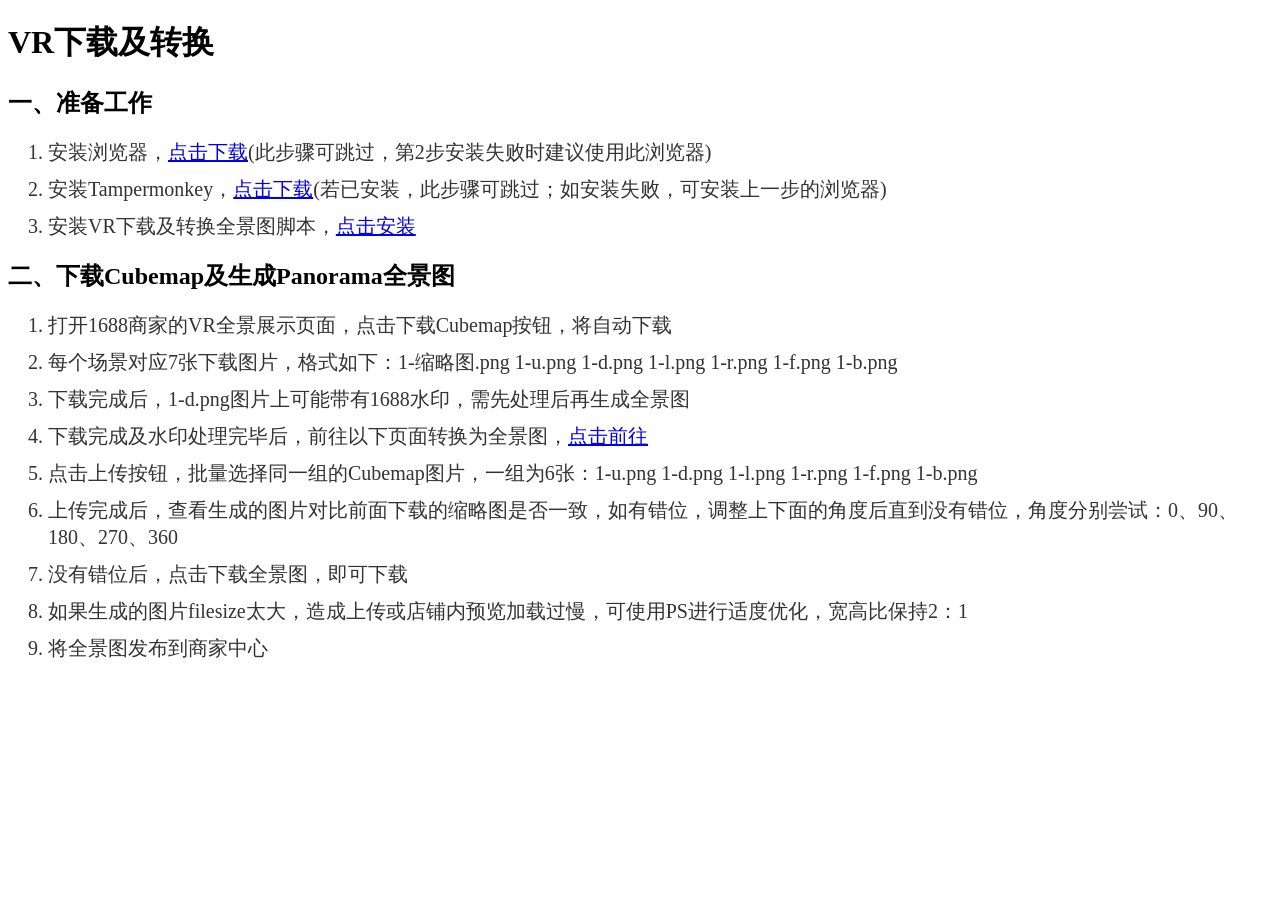
==== js/1688vr/index.html @ 61c1edae "Add files via upload" ====
<!DOCTYPE html>
<html lang="zh-cn">

<head>
    <meta charset="UTF-8">
    <meta name="viewport" content="width=device-width, initial-scale=1.0">
    <title>工作流</title>
    <style>
        li {
            font-family: "微软雅黑";
            font-size: 20px;
            margin: 10px 0;
            color: #333;
        }

        a:visited {
            color: rgb(0, 0, 238) !important;
        }
    </style>
</head>

<body>
    <h1>VR下载及转换</h1>
    <h2>一、准备工作</h2>
    <ol>
        <li>安装浏览器，<a href="/work/js/1688vr/MicrosoftEdgeSetup.exe" target="_blank">点击下载</a>(此步骤可跳过，第2步安装失败时建议使用此浏览器)
        </li>
        <li>安装Tampermonkey，<a href="/work/js/1688vr/Tampermonkey.crx"
                target="_blank">点击下载</a>(若已安装，此步骤可跳过；如安装失败，可安装上一步的浏览器)</li>
        <li>安装VR下载及转换全景图脚本，<a href="/work/js/1688vr/work.user.js" target="_blank">点击安装</a>
        </li>
    </ol>
    <h2>二、下载Cubemap及生成Panorama全景图</h2>
    <ol>
        <li>打开1688商家的VR全景展示页面，点击下载Cubemap按钮，将自动下载</li>
        <li>每个场景对应7张下载图片，格式如下：1-缩略图.png 1-u.png 1-d.png 1-l.png 1-r.png 1-f.png 1-b.png</li>
        <li>下载完成后，1-d.png图片上可能带有1688水印，需先处理后再生成全景图</li>
        <li>下载完成及水印处理完毕后，前往以下页面转换为全景图，<a href="/work/js/1688vr/cubemap_to_panorama_js/cubemap_to_panorama.html"
                target="_blank">点击前往</a></li>
        <li>点击上传按钮，批量选择同一组的Cubemap图片，一组为6张：1-u.png 1-d.png 1-l.png 1-r.png 1-f.png 1-b.png</li>
        <li>上传完成后，查看生成的图片对比前面下载的缩略图是否一致，如有错位，调整上下面的角度后直到没有错位，角度分别尝试：0、90、180、270、360</li>
        <li>没有错位后，点击下载全景图，即可下载</li>
        <li>如果生成的图片filesize太大，造成上传或店铺内预览加载过慢，可使用PS进行适度优化，宽高比保持2：1</li>
        <li>将全景图发布到商家中心</li>
    </ol>
</body>

</html>
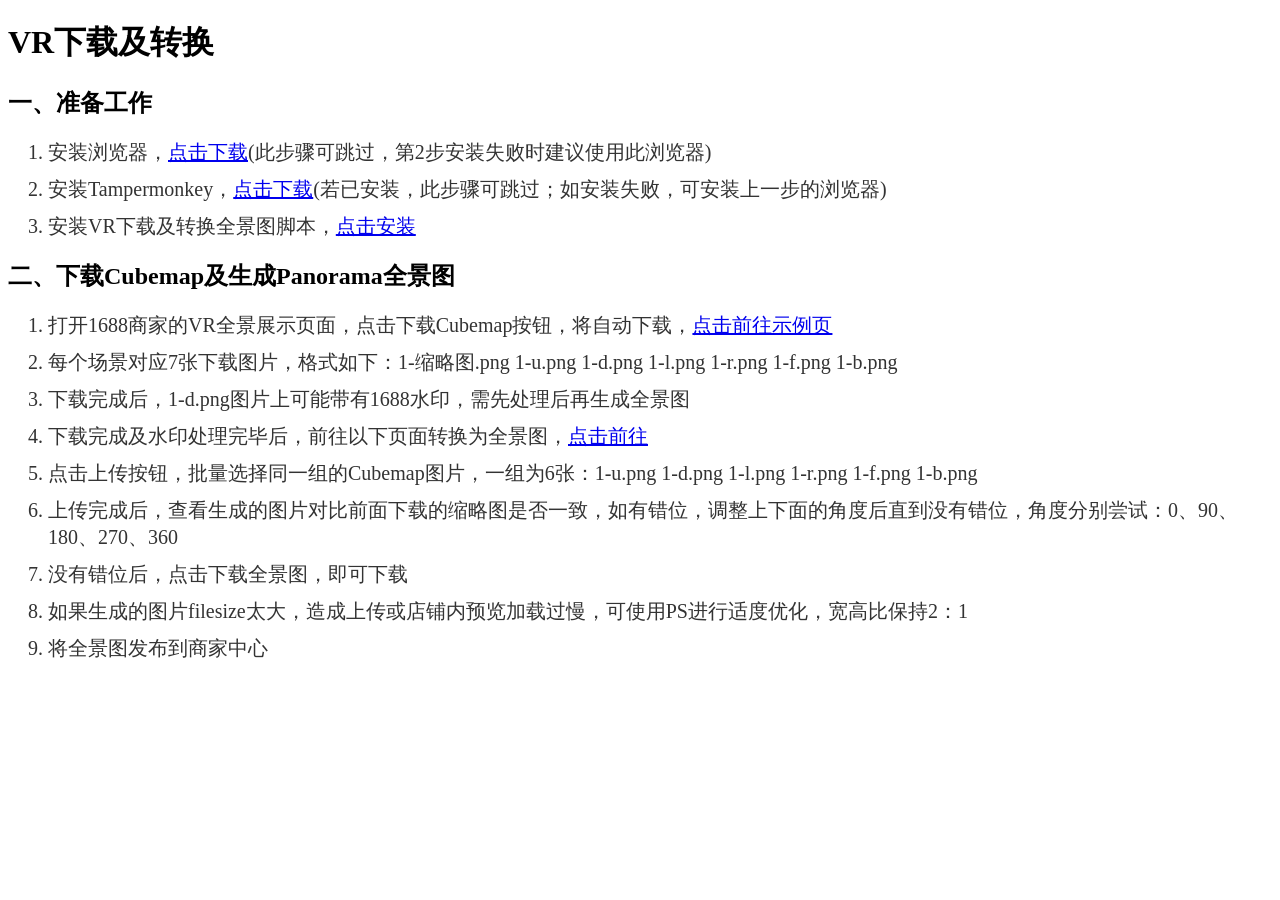
==== commit 413dbbfd: "Add files via upload" ====
--- a/js/1688vr/index.html
+++ b/js/1688vr/index.html
@@ -32,7 +32,9 @@
     </ol>
     <h2>二、下载Cubemap及生成Panorama全景图</h2>
     <ol>
-        <li>打开1688商家的VR全景展示页面，点击下载Cubemap按钮，将自动下载</li>
+        <li>打开1688商家的VR全景展示页面，点击下载Cubemap按钮，将自动下载，<a
+                href="https://air.1688.com/pages/vr_viewer/vr_hall/dq193oei7/index.html?__pageId__=1247378&wh_pid=1247378&wvUseWKWebView=true&__existtitle__=1&xrBizCode=pmAuthentication&previewToken=4545b1eeef4140c8bde1f6209a6527ca&sellerLoginId=%E5%B9%BF%E5%B7%9E%E4%B8%8A%E8%BF%AA%E6%B1%BD%E9%85%8D"
+                target="_blank">点击前往示例页</a></li>
         <li>每个场景对应7张下载图片，格式如下：1-缩略图.png 1-u.png 1-d.png 1-l.png 1-r.png 1-f.png 1-b.png</li>
         <li>下载完成后，1-d.png图片上可能带有1688水印，需先处理后再生成全景图</li>
         <li>下载完成及水印处理完毕后，前往以下页面转换为全景图，<a href="/work/js/1688vr/cubemap_to_panorama_js/cubemap_to_panorama.html"
@@ -45,4 +47,5 @@
     </ol>
 </body>
 
-</html>+</html>
+<!-- End-51-2026.03.07.090452 -->
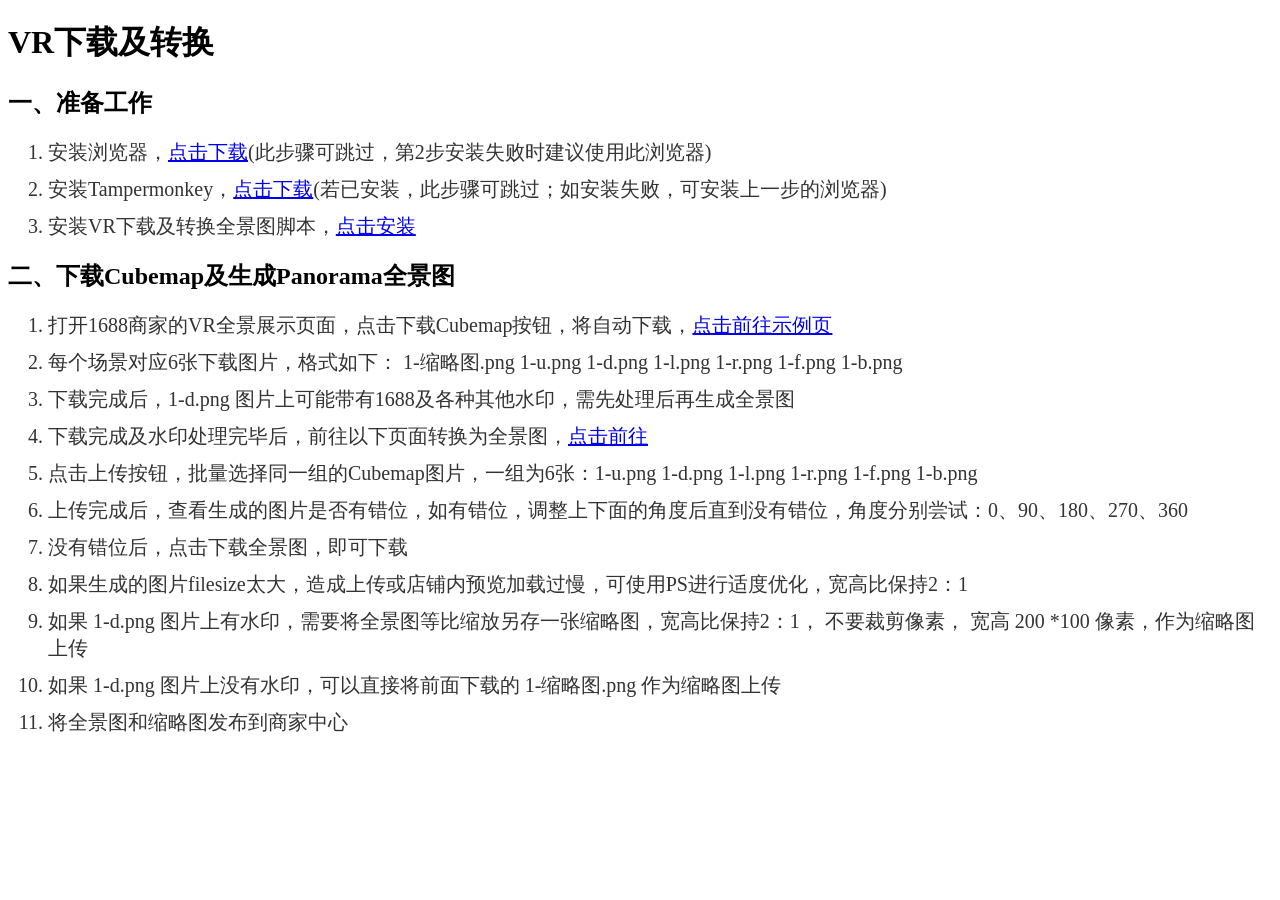
==== commit bde5583f: "Add files via upload" ====
--- a/js/1688vr/index.html
+++ b/js/1688vr/index.html
@@ -35,17 +35,19 @@
         <li>打开1688商家的VR全景展示页面，点击下载Cubemap按钮，将自动下载，<a
                 href="https://air.1688.com/pages/vr_viewer/vr_hall/dq193oei7/index.html?__pageId__=1247378&wh_pid=1247378&wvUseWKWebView=true&__existtitle__=1&xrBizCode=pmAuthentication&previewToken=4545b1eeef4140c8bde1f6209a6527ca&sellerLoginId=%E5%B9%BF%E5%B7%9E%E4%B8%8A%E8%BF%AA%E6%B1%BD%E9%85%8D"
                 target="_blank">点击前往示例页</a></li>
-        <li>每个场景对应7张下载图片，格式如下：1-缩略图.png 1-u.png 1-d.png 1-l.png 1-r.png 1-f.png 1-b.png</li>
-        <li>下载完成后，1-d.png图片上可能带有1688水印，需先处理后再生成全景图</li>
+        <li>每个场景对应6张下载图片，格式如下： 1-缩略图.png 1-u.png 1-d.png 1-l.png 1-r.png 1-f.png 1-b.png</li>
+        <li>下载完成后，1-d.png 图片上可能带有1688及各种其他水印，需先处理后再生成全景图</li>
         <li>下载完成及水印处理完毕后，前往以下页面转换为全景图，<a href="/work/js/1688vr/cubemap_to_panorama_js/cubemap_to_panorama.html"
                 target="_blank">点击前往</a></li>
         <li>点击上传按钮，批量选择同一组的Cubemap图片，一组为6张：1-u.png 1-d.png 1-l.png 1-r.png 1-f.png 1-b.png</li>
-        <li>上传完成后，查看生成的图片对比前面下载的缩略图是否一致，如有错位，调整上下面的角度后直到没有错位，角度分别尝试：0、90、180、270、360</li>
+        <li>上传完成后，查看生成的图片是否有错位，如有错位，调整上下面的角度后直到没有错位，角度分别尝试：0、90、180、270、360</li>
         <li>没有错位后，点击下载全景图，即可下载</li>
         <li>如果生成的图片filesize太大，造成上传或店铺内预览加载过慢，可使用PS进行适度优化，宽高比保持2：1</li>
-        <li>将全景图发布到商家中心</li>
+        <li>如果 1-d.png 图片上有水印，需要将全景图等比缩放另存一张缩略图，宽高比保持2：1， 不要裁剪像素， 宽高 200 *100 像素，作为缩略图上传</li>
+        <li>如果 1-d.png 图片上没有水印，可以直接将前面下载的 1-缩略图.png 作为缩略图上传</li>
+        <li>将全景图和缩略图发布到商家中心</li>
     </ol>
 </body>
 
 </html>
-<!-- End-51-2026.03.07.090452 -->+<!-- End-53-2026.03.09.112631 -->
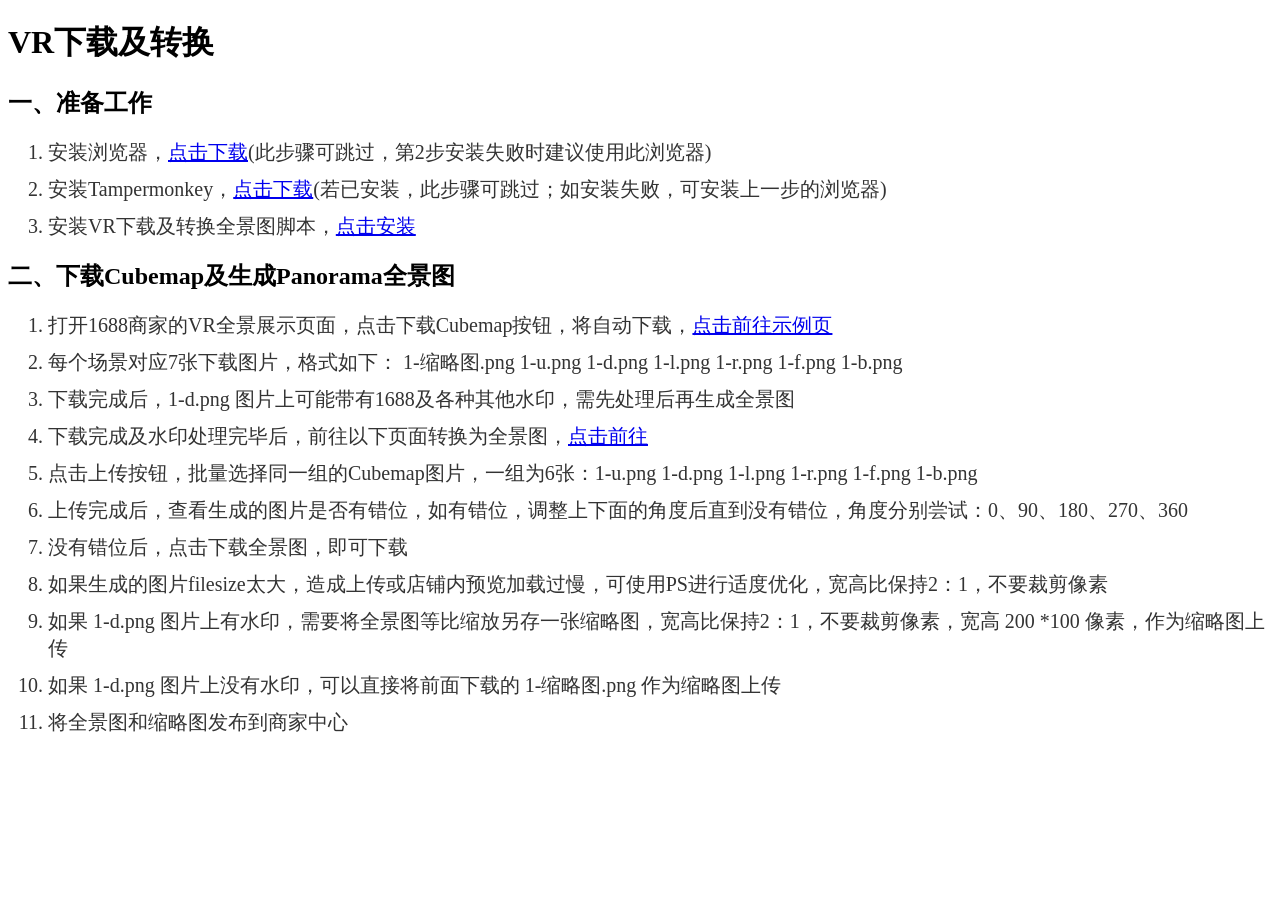
==== commit efbde685: "Add files via upload" ====
--- a/js/1688vr/index.html
+++ b/js/1688vr/index.html
@@ -35,19 +35,19 @@
         <li>打开1688商家的VR全景展示页面，点击下载Cubemap按钮，将自动下载，<a
                 href="https://air.1688.com/pages/vr_viewer/vr_hall/dq193oei7/index.html?__pageId__=1247378&wh_pid=1247378&wvUseWKWebView=true&__existtitle__=1&xrBizCode=pmAuthentication&previewToken=4545b1eeef4140c8bde1f6209a6527ca&sellerLoginId=%E5%B9%BF%E5%B7%9E%E4%B8%8A%E8%BF%AA%E6%B1%BD%E9%85%8D"
                 target="_blank">点击前往示例页</a></li>
-        <li>每个场景对应6张下载图片，格式如下： 1-缩略图.png 1-u.png 1-d.png 1-l.png 1-r.png 1-f.png 1-b.png</li>
+        <li>每个场景对应7张下载图片，格式如下： 1-缩略图.png 1-u.png 1-d.png 1-l.png 1-r.png 1-f.png 1-b.png</li>
         <li>下载完成后，1-d.png 图片上可能带有1688及各种其他水印，需先处理后再生成全景图</li>
         <li>下载完成及水印处理完毕后，前往以下页面转换为全景图，<a href="/work/js/1688vr/cubemap_to_panorama_js/cubemap_to_panorama.html"
                 target="_blank">点击前往</a></li>
         <li>点击上传按钮，批量选择同一组的Cubemap图片，一组为6张：1-u.png 1-d.png 1-l.png 1-r.png 1-f.png 1-b.png</li>
         <li>上传完成后，查看生成的图片是否有错位，如有错位，调整上下面的角度后直到没有错位，角度分别尝试：0、90、180、270、360</li>
         <li>没有错位后，点击下载全景图，即可下载</li>
-        <li>如果生成的图片filesize太大，造成上传或店铺内预览加载过慢，可使用PS进行适度优化，宽高比保持2：1</li>
-        <li>如果 1-d.png 图片上有水印，需要将全景图等比缩放另存一张缩略图，宽高比保持2：1， 不要裁剪像素， 宽高 200 *100 像素，作为缩略图上传</li>
+        <li>如果生成的图片filesize太大，造成上传或店铺内预览加载过慢，可使用PS进行适度优化，宽高比保持2：1，不要裁剪像素</li>
+        <li>如果 1-d.png 图片上有水印，需要将全景图等比缩放另存一张缩略图，宽高比保持2：1，不要裁剪像素，宽高 200 *100 像素，作为缩略图上传</li>
         <li>如果 1-d.png 图片上没有水印，可以直接将前面下载的 1-缩略图.png 作为缩略图上传</li>
         <li>将全景图和缩略图发布到商家中心</li>
     </ol>
 </body>
 
 </html>
-<!-- End-53-2026.03.09.112631 -->+<!-- End-53-2026.03.09.113243 -->
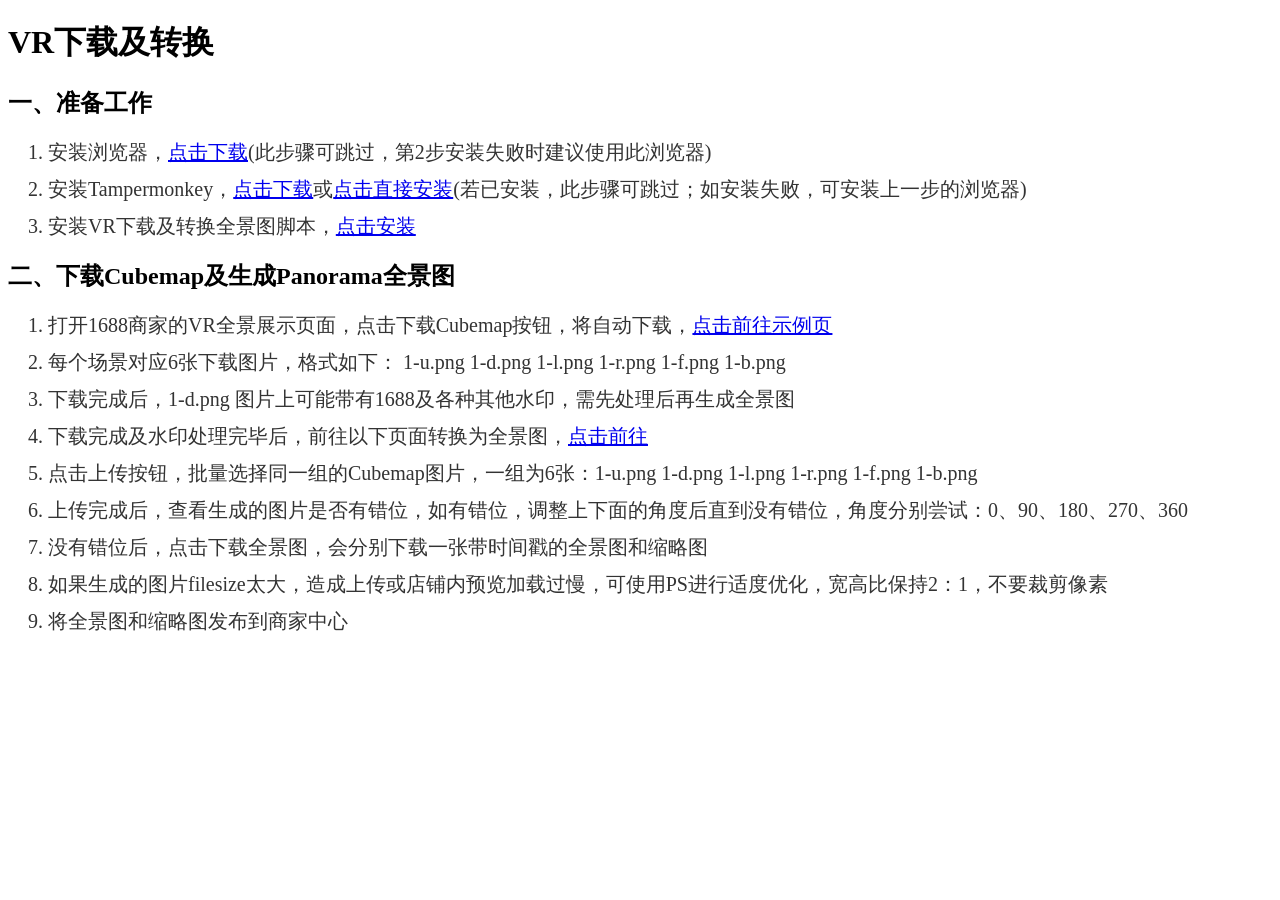
==== commit be04caf2: "Add files via upload" ====
--- a/js/1688vr/index.html
+++ b/js/1688vr/index.html
@@ -25,8 +25,9 @@
     <ol>
         <li>安装浏览器，<a href="/work/js/1688vr/MicrosoftEdgeSetup.exe" target="_blank">点击下载</a>(此步骤可跳过，第2步安装失败时建议使用此浏览器)
         </li>
-        <li>安装Tampermonkey，<a href="/work/js/1688vr/Tampermonkey.crx"
-                target="_blank">点击下载</a>(若已安装，此步骤可跳过；如安装失败，可安装上一步的浏览器)</li>
+        <li>安装Tampermonkey，<a href="/work/js/1688vr/Tampermonkey.crx" target="_blank">点击下载</a>或<a
+                href="https://microsoftedge.microsoft.com/addons/detail/%E7%AF%A1%E6%94%B9%E7%8C%B4%E6%B5%8B%E8%AF%95%E7%89%88/fcmfnpggmnlmfebfghbfnillijihnkoh"
+                target="_blank">点击直接安装</a>(若已安装，此步骤可跳过；如安装失败，可安装上一步的浏览器)</li>
         <li>安装VR下载及转换全景图脚本，<a href="/work/js/1688vr/work.user.js" target="_blank">点击安装</a>
         </li>
     </ol>
@@ -35,19 +36,17 @@
         <li>打开1688商家的VR全景展示页面，点击下载Cubemap按钮，将自动下载，<a
                 href="https://air.1688.com/pages/vr_viewer/vr_hall/dq193oei7/index.html?__pageId__=1247378&wh_pid=1247378&wvUseWKWebView=true&__existtitle__=1&xrBizCode=pmAuthentication&previewToken=4545b1eeef4140c8bde1f6209a6527ca&sellerLoginId=%E5%B9%BF%E5%B7%9E%E4%B8%8A%E8%BF%AA%E6%B1%BD%E9%85%8D"
                 target="_blank">点击前往示例页</a></li>
-        <li>每个场景对应7张下载图片，格式如下： 1-缩略图.png 1-u.png 1-d.png 1-l.png 1-r.png 1-f.png 1-b.png</li>
+        <li>每个场景对应6张下载图片，格式如下： 1-u.png 1-d.png 1-l.png 1-r.png 1-f.png 1-b.png</li>
         <li>下载完成后，1-d.png 图片上可能带有1688及各种其他水印，需先处理后再生成全景图</li>
         <li>下载完成及水印处理完毕后，前往以下页面转换为全景图，<a href="/work/js/1688vr/cubemap_to_panorama_js/cubemap_to_panorama.html"
                 target="_blank">点击前往</a></li>
         <li>点击上传按钮，批量选择同一组的Cubemap图片，一组为6张：1-u.png 1-d.png 1-l.png 1-r.png 1-f.png 1-b.png</li>
         <li>上传完成后，查看生成的图片是否有错位，如有错位，调整上下面的角度后直到没有错位，角度分别尝试：0、90、180、270、360</li>
-        <li>没有错位后，点击下载全景图，即可下载</li>
+        <li>没有错位后，点击下载全景图，会分别下载一张带时间戳的全景图和缩略图</li>
         <li>如果生成的图片filesize太大，造成上传或店铺内预览加载过慢，可使用PS进行适度优化，宽高比保持2：1，不要裁剪像素</li>
-        <li>如果 1-d.png 图片上有水印，需要将全景图等比缩放另存一张缩略图，宽高比保持2：1，不要裁剪像素，宽高 200 *100 像素，作为缩略图上传</li>
-        <li>如果 1-d.png 图片上没有水印，可以直接将前面下载的 1-缩略图.png 作为缩略图上传</li>
         <li>将全景图和缩略图发布到商家中心</li>
     </ol>
 </body>
 
 </html>
-<!-- End-53-2026.03.09.113243 -->+<!-- End-52-2026.03.09.125512 -->
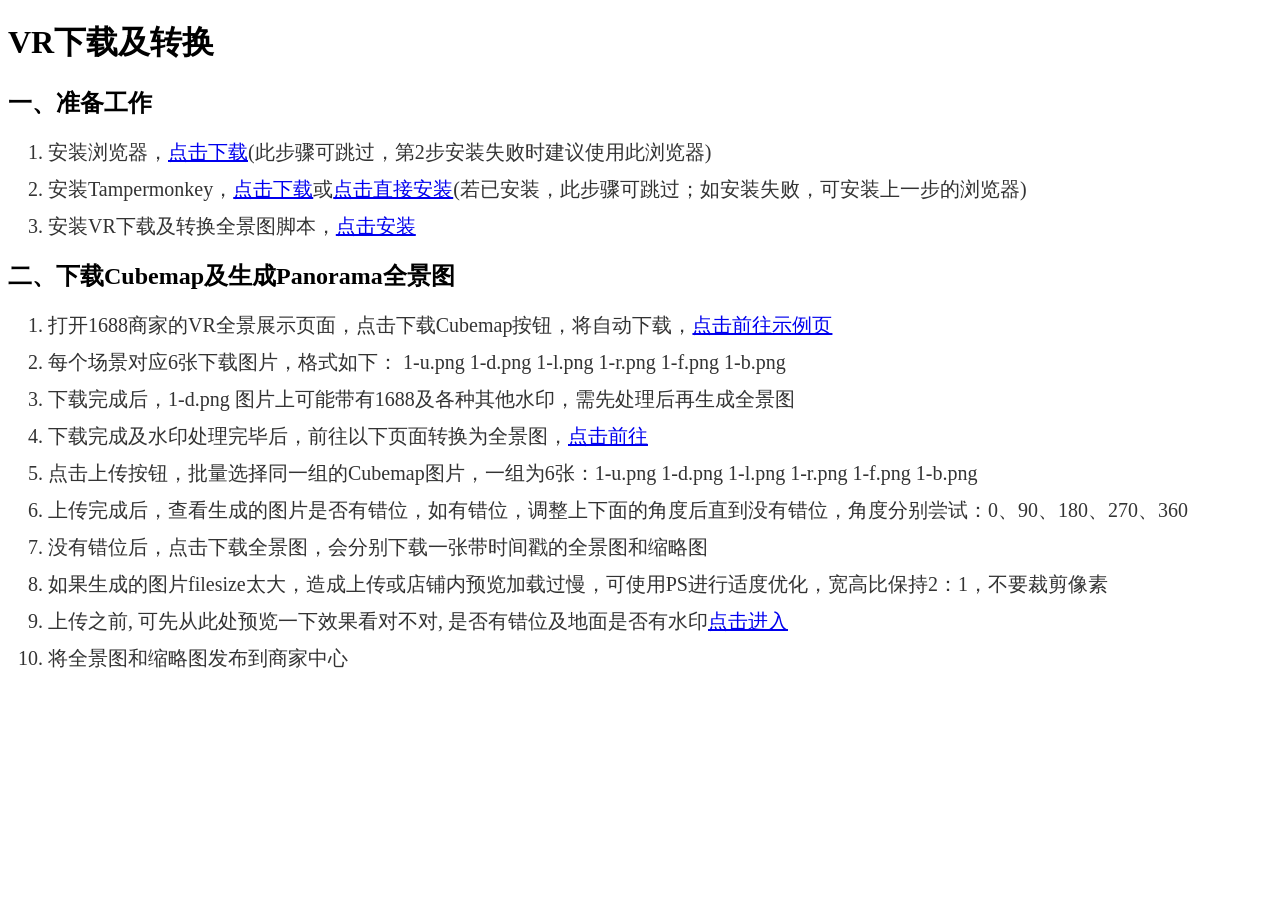
==== commit e41fbbfe: "Add files via upload" ====
--- a/js/1688vr/index.html
+++ b/js/1688vr/index.html
@@ -44,9 +44,11 @@
         <li>上传完成后，查看生成的图片是否有错位，如有错位，调整上下面的角度后直到没有错位，角度分别尝试：0、90、180、270、360</li>
         <li>没有错位后，点击下载全景图，会分别下载一张带时间戳的全景图和缩略图</li>
         <li>如果生成的图片filesize太大，造成上传或店铺内预览加载过慢，可使用PS进行适度优化，宽高比保持2：1，不要裁剪像素</li>
+        <li>上传之前, 可先从此处预览一下效果看对不对, 是否有错位及地面是否有水印<a href="https://9kvr.cn/tour/preview/tour" target="_blank">点击进入</a>
+        </li>
         <li>将全景图和缩略图发布到商家中心</li>
     </ol>
 </body>
 
 </html>
-<!-- End-52-2026.03.09.125512 -->+<!-- End-54-2026.03.09.134505 -->
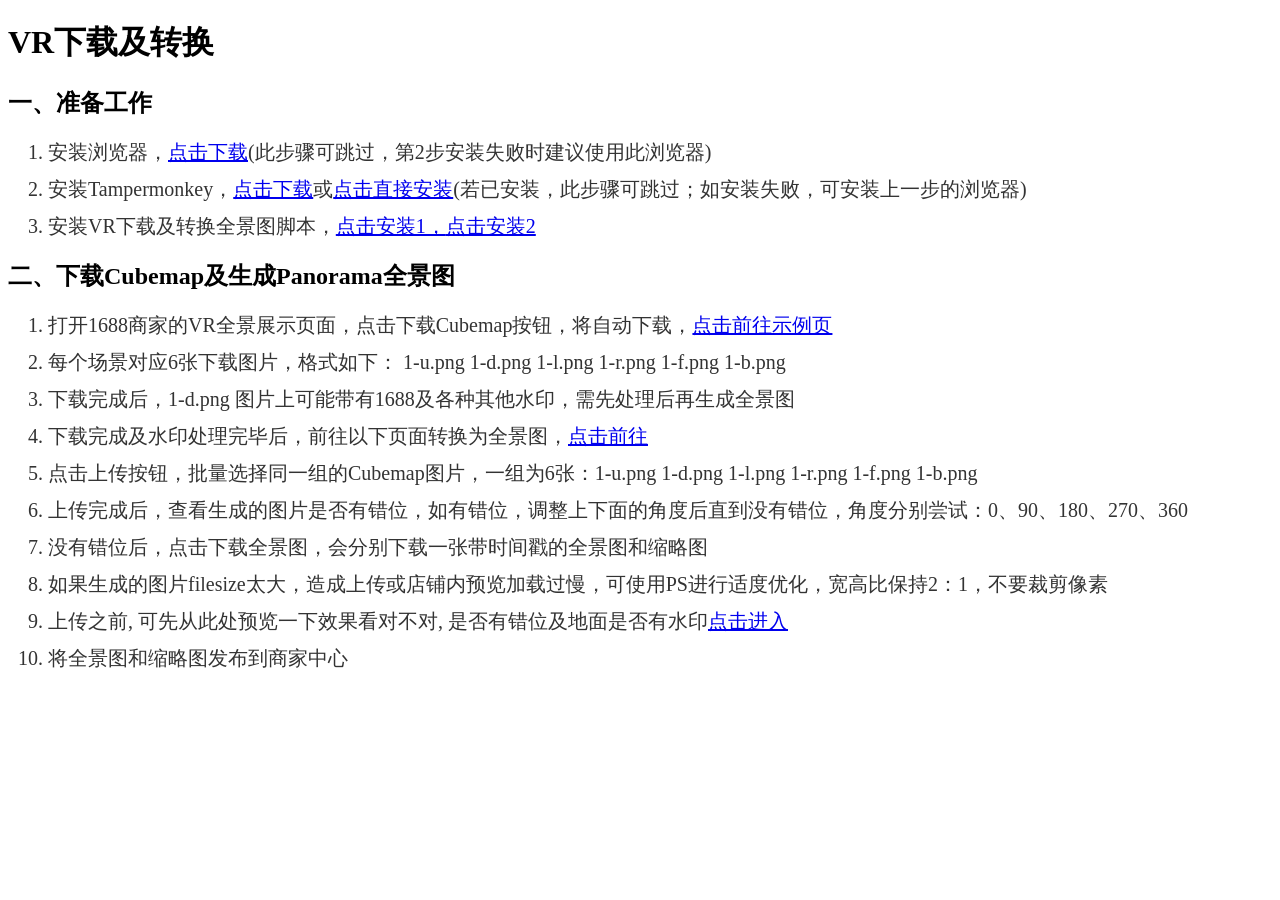
==== commit 723d81b8: "Add files via upload" ====
--- a/js/1688vr/index.html
+++ b/js/1688vr/index.html
@@ -28,7 +28,8 @@
         <li>安装Tampermonkey，<a href="/work/js/1688vr/Tampermonkey.crx" target="_blank">点击下载</a>或<a
                 href="https://microsoftedge.microsoft.com/addons/detail/%E7%AF%A1%E6%94%B9%E7%8C%B4%E6%B5%8B%E8%AF%95%E7%89%88/fcmfnpggmnlmfebfghbfnillijihnkoh"
                 target="_blank">点击直接安装</a>(若已安装，此步骤可跳过；如安装失败，可安装上一步的浏览器)</li>
-        <li>安装VR下载及转换全景图脚本，<a href="/work/js/1688vr/work.user.js" target="_blank">点击安装</a>
+        <li>安装VR下载及转换全景图脚本，<a href="/work/js/1688vr/work.user.js" target="_blank">点击安装1，</a><a
+                href="/work/js/1688vr/1688vr-download.user.js" target="_blank">点击安装2</a>
         </li>
     </ol>
     <h2>二、下载Cubemap及生成Panorama全景图</h2>
@@ -51,4 +52,4 @@
 </body>
 
 </html>
-<!-- End-54-2026.03.09.134505 -->+<!-- End-55-2026.03.16.093741 -->
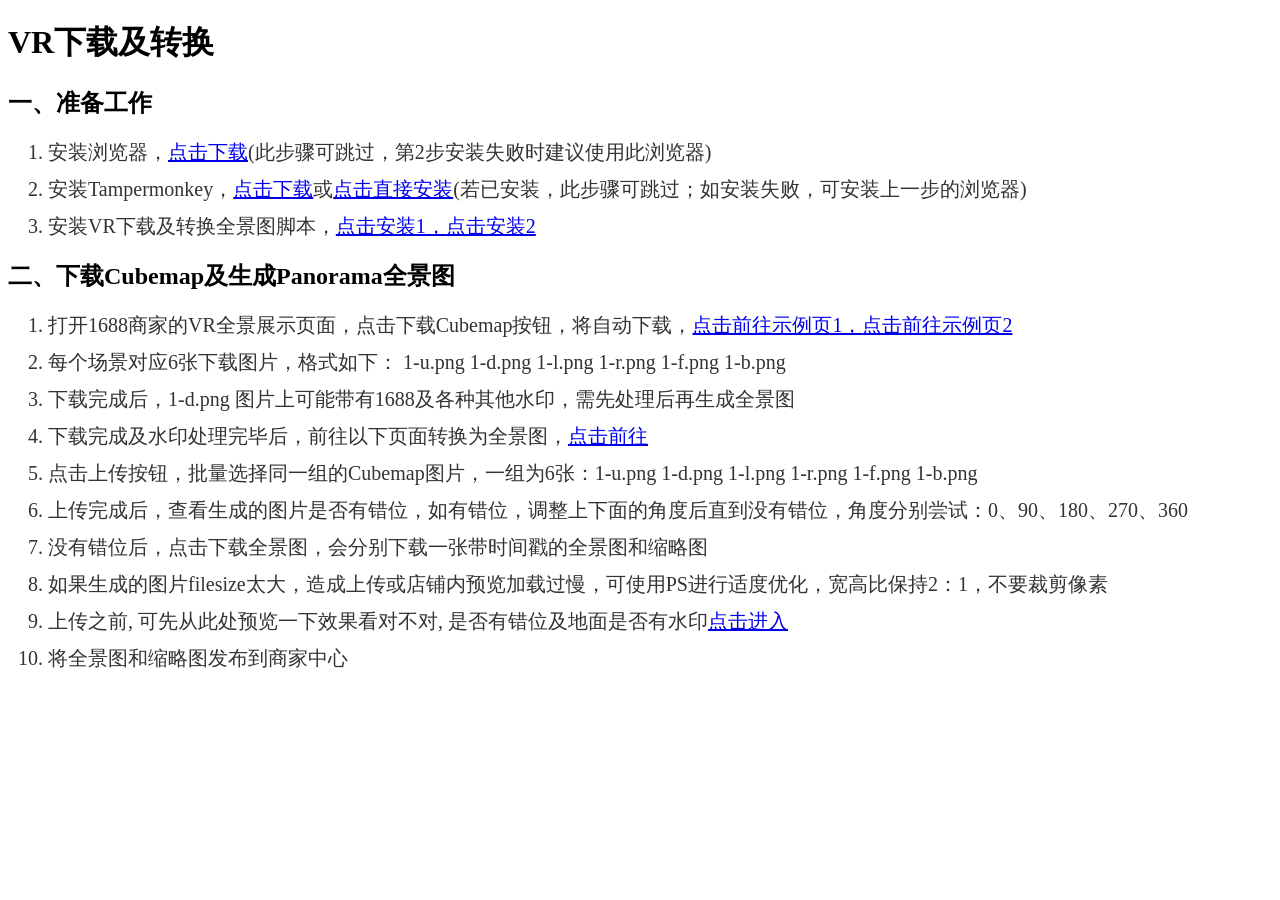
==== commit 5b63de17: "Add files via upload" ====
--- a/js/1688vr/index.html
+++ b/js/1688vr/index.html
@@ -36,7 +36,9 @@
     <ol>
         <li>打开1688商家的VR全景展示页面，点击下载Cubemap按钮，将自动下载，<a
                 href="https://air.1688.com/pages/vr_viewer/vr_hall/dq193oei7/index.html?__pageId__=1247378&wh_pid=1247378&wvUseWKWebView=true&__existtitle__=1&xrBizCode=pmAuthentication&previewToken=4545b1eeef4140c8bde1f6209a6527ca&sellerLoginId=%E5%B9%BF%E5%B7%9E%E4%B8%8A%E8%BF%AA%E6%B1%BD%E9%85%8D"
-                target="_blank">点击前往示例页</a></li>
+                target="_blank">点击前往示例页1，</a><a
+                href="https://air.1688.com/app/Dior-site/dior-site-vr-fe/vrview.html?memberId=b2b-2209111729212315b0"
+                target="_blank">点击前往示例页2</a></li>
         <li>每个场景对应6张下载图片，格式如下： 1-u.png 1-d.png 1-l.png 1-r.png 1-f.png 1-b.png</li>
         <li>下载完成后，1-d.png 图片上可能带有1688及各种其他水印，需先处理后再生成全景图</li>
         <li>下载完成及水印处理完毕后，前往以下页面转换为全景图，<a href="/work/js/1688vr/cubemap_to_panorama_js/cubemap_to_panorama.html"
@@ -52,4 +54,4 @@
 </body>
 
 </html>
-<!-- End-55-2026.03.16.093741 -->+<!-- End-57-2026.03.16.094709 -->
